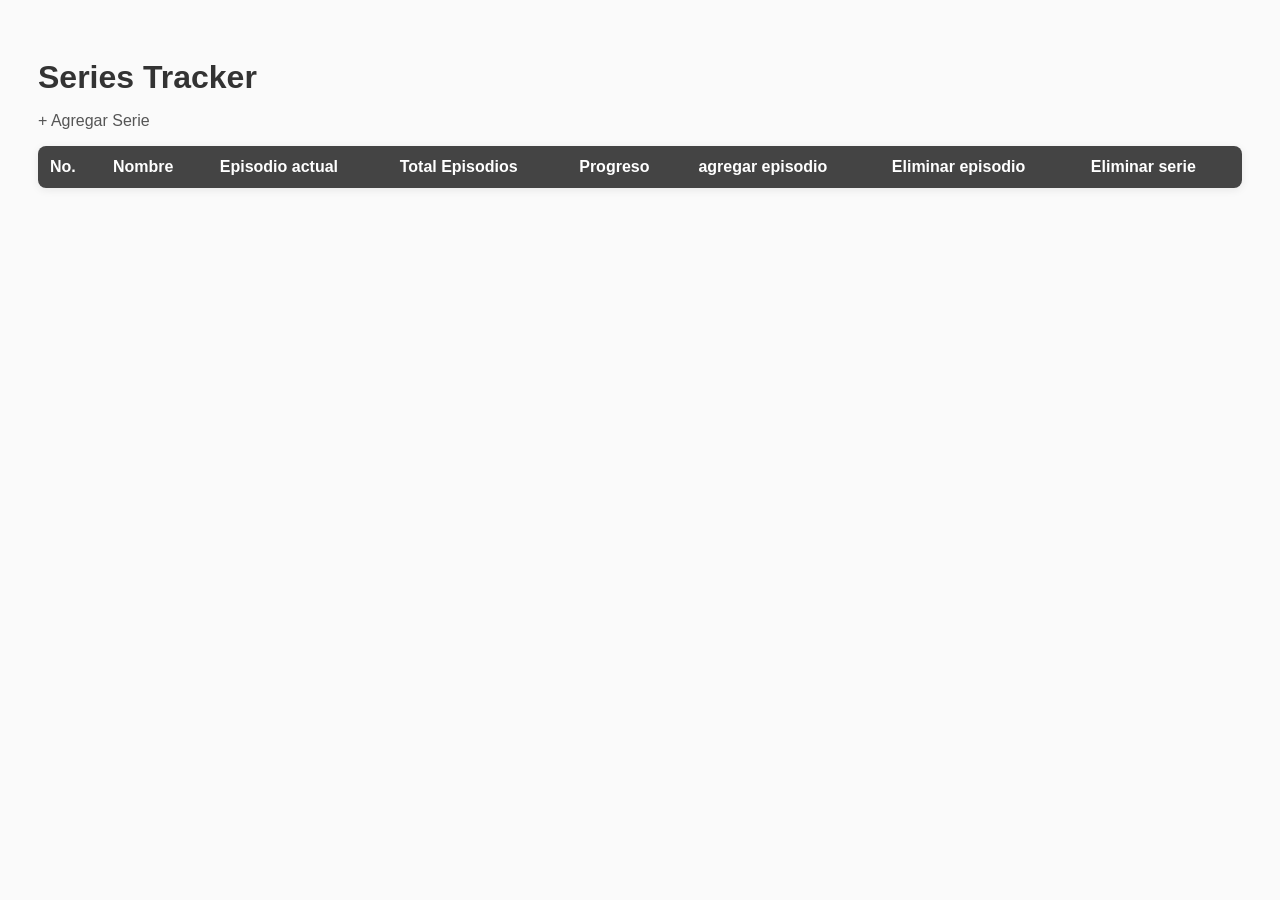
==== index.html @ 039df165 "inicial" ====
<!DOCTYPE html>
<html lang="en">
<head>
    <meta charset="UTF-8">
    <meta name="viewport" content="width=device-width, initial-scale=1.0">
    <title>Series Tracker </title>
    <link rel="stylesheet" href="style.css">
</head>
<body>
    <h1>Series Tracker</h1>
    <table>
    <tr>
        <th>No.</th>
        <th>Nombre</th>
        <th>Episodio  actual</th>
        <th>Total Episodios</th>
        <th>Progreso</th>
        <th>agregar episodio</th>
        <th>Eliminar episodio</th>
        <th>Eliminar serie</th>
    </tr>
    <a href="agregar.html" target="_blank">+ Agregar Serie</a>
    



    <script src="app.js"></script>
</body>
</html>
---- style.css ----
body { font-family: Arial, sans-serif; padding: 30px; background: #fafafa; }
h1 { color: #333; margin-bottom: 16px; }
a { color: #555; text-decoration: none; display: inline-block; margin-bottom: 16px; }
a:hover { text-decoration: underline; } 
table { width: 100%; border-collapse: collapse; background: white; box-shadow: 0 2px 8px rgba(0,0,0,0.08); border-radius: 8px; overflow: hidden; }
th { background: #444; color: white; padding: 12px; text-align: left; }
td { padding: 12px; border-bottom: 1px solid #eee; }
tr:last-child td { border-bottom: none; }
tr:hover td { background: #f5f5f5; }
progress { width: 100px; height: 10px; accent-color: #4CAF50; }
button { padding: 5px 12px; border: none; border-radius: 4px; cursor: pointer; font-weight: bold; }
.btn-add { background: #4CAF50; color: white; }
.btn-sub { background: #e74c3c; color: white; }
.btn-del { background: #aaa; color: white; }
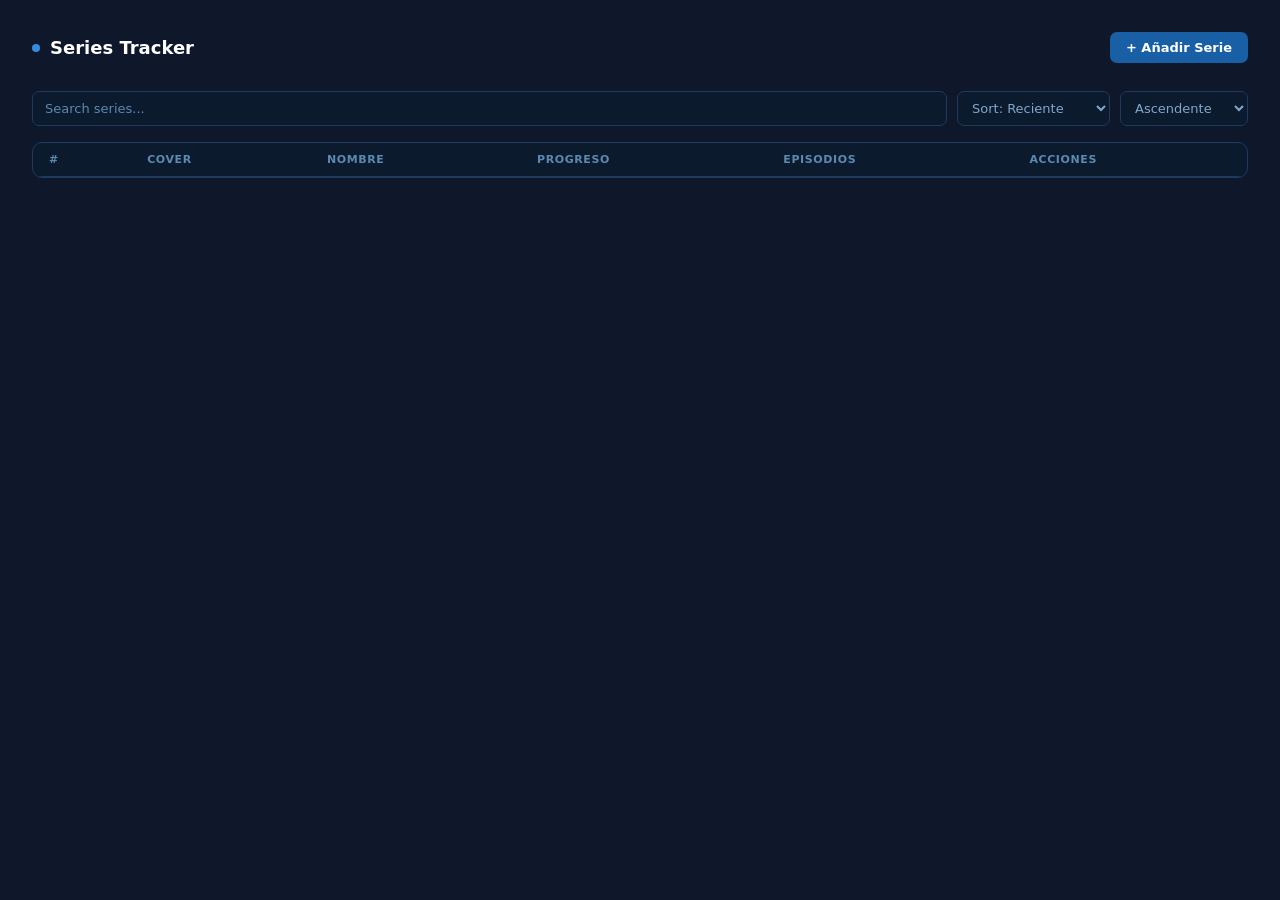
==== commit e418acd9: "se modifico el estilo de como va a ser la app ya que antes estaba muy parecida al lab5 y esta tiene " ====
--- a/index.html
+++ b/index.html
@@ -1,29 +1,87 @@
 <!DOCTYPE html>
-<html lang="en">
+<html lang="es">
 <head>
     <meta charset="UTF-8">
     <meta name="viewport" content="width=device-width, initial-scale=1.0">
-    <title>Series Tracker </title>
-    <link rel="stylesheet" href="style.css">
+    <title>Series Tracker</title>
+    <link rel="stylesheet" href="css/style.css">
 </head>
 <body>
-    <h1>Series Tracker</h1>
-    <table>
-    <tr>
-        <th>No.</th>
-        <th>Nombre</th>
-        <th>Episodio  actual</th>
-        <th>Total Episodios</th>
-        <th>Progreso</th>
-        <th>agregar episodio</th>
-        <th>Eliminar episodio</th>
-        <th>Eliminar serie</th>
-    </tr>
-    <a href="agregar.html" target="_blank">+ Agregar Serie</a>
-    
 
+    <!-- Header -->
+    <div class="header">
+        <div class="logo">
+            <div class="logo-dot"></div>
+            Series Tracker
+        </div>
+        <button class="btn-primary" id="btnNueva">+ Añadir Serie</button>
+    </div>
 
+    <!-- Busqueda y ordenamiento -->
+    <div class="toolbar">
+        <input type="text" id="searchInput" placeholder="Search series..." class="search-input">
+        <select id="sortSelect" class="select">
+            <option value="id">Sort: Reciente</option>
+            <option value="name">Nombre A–Z</option>
+            <option value="total_episodes">Episodios Totales</option>
+        </select>
+        <select id="orderSelect" class="select">
+            <option value="asc">Ascendente</option>
+            <option value="desc">Descendente</option>
+        </select>
+    </div>
 
-    <script src="app.js"></script>
+    <!-- Tabla -->
+    <div class="table-wrap">
+        <table>
+            <thead>
+                <tr>
+                    <th>#</th>
+                    <th>Cover</th>
+                    <th>Nombre</th>
+                    <th>Progreso</th>
+                    <th>Episodios</th>
+                    <th>Acciones</th>
+                </tr>
+            </thead>
+            <tbody id="seriesBody">
+                <!-- Filas que van a ser generadas desde ui.js -->
+            </tbody>
+        </table>
+        <p id="emptyMsg" class="empty-msg" style="display:none">
+            no hay ninguna serie aun  — agrega una bro!
+        </p>
+    </div>
+
+    <!-- Modal crear/editar -->
+    <div id="modal" class="modal-overlay" style="display:none">
+        <div class="modal-card">
+            <h2 id="modalTitle">Añadir Serie</h2>
+            <form id="serieForm">
+                <input type="hidden" id="serieId">
+
+                <label>Nombre *</label>
+                <input type="text" id="fieldName" placeholder="e.g. Breaking Bad" required>
+
+                <label>Episodio actual</label>
+                <input type="number" id="fieldCurrent" min="0" value="1">
+
+                <label>Episodios Totales *</label>
+                <input type="number" id="fieldTotal" min="1" value="12" required>
+
+                <label>Cover image URL</label>
+                <input type="text" id="fieldImage" placeholder="https://...">
+
+                <div class="modal-actions">
+                    <button type="button" class="btn-cancel" id="btnCancelar">Cancelar</button>
+                    <button type="submit" class="btn-save">Guardar</button>
+                </div>
+            </form>
+        </div>
+    </div>
+
+    <script src="js/api.js"></script>
+    <script src="js/ui.js"></script>
+    <script src="js/main.js"></script>
 </body>
 </html>
--- a/css/style.css
+++ b/css/style.css
@@ -0,0 +1,313 @@
+:root {
+    --bg:         #0f172a;
+    --surface:    #0c1a2e;
+    --border:     #1e3a5f;
+    --border-2:   #0f2236;
+    --blue:       #185fa5;
+    --blue-mid:   #378add;
+    --text:       #e2e8f0;
+    --text-muted: #5a8ab0;
+    --text-dim:   #7fa8cc;
+    --green:      #4ade80;
+    --green-bg:   #0f3d2a;
+    --red:        #f87171;
+    --red-bg:     #2a1515;
+    --radius:     7px;
+    --radius-lg:  10px;
+}
+
+*, *::before, *::after { box-sizing: border-box; margin: 0; padding: 0; }
+
+body {
+    font-family: 'Segoe UI', system-ui, -apple-system, sans-serif;
+    background: var(--bg);
+    color: var(--text);
+    padding: 32px;
+    min-height: 100vh;
+}
+
+/* ===== Header ===== */
+.header {
+    display: flex;
+    align-items: center;
+    justify-content: space-between;
+    margin-bottom: 28px;
+}
+
+.logo {
+    font-size: 18px;
+    font-weight: 700;
+    color: #fff;
+    display: flex;
+    align-items: center;
+    gap: 10px;
+}
+
+.logo-dot {
+    width: 8px;
+    height: 8px;
+    background: var(--blue-mid);
+    border-radius: 50%;
+}
+
+/* ===== Toolbar ===== */
+.toolbar {
+    display: flex;
+    gap: 10px;
+    margin-bottom: 16px;
+    flex-wrap: wrap;
+}
+
+.search-input {
+    flex: 1;
+    min-width: 160px;
+    background: var(--surface);
+    border: 1px solid var(--border);
+    border-radius: var(--radius);
+    padding: 8px 12px;
+    color: var(--text);
+    font-size: 13px;
+    font-family: inherit;
+    outline: none;
+    transition: border-color 0.15s;
+}
+.search-input:focus { border-color: var(--blue-mid); }
+.search-input::placeholder { color: var(--text-muted); }
+
+.select {
+    background: var(--surface);
+    border: 1px solid var(--border);
+    border-radius: var(--radius);
+    padding: 8px 10px;
+    color: var(--text-dim);
+    font-size: 13px;
+    font-family: inherit;
+    outline: none;
+    cursor: pointer;
+}
+.select:focus { border-color: var(--blue-mid); }
+
+/* ===== Tabla ===== */
+.table-wrap {
+    background: var(--surface);
+    border: 1px solid var(--border);
+    border-radius: var(--radius-lg);
+    overflow: hidden;
+}
+
+table {
+    width: 100%;
+    border-collapse: collapse;
+}
+
+th {
+    padding: 10px 16px;
+    text-align: left;
+    font-size: 11px;
+    color: var(--text-muted);
+    text-transform: uppercase;
+    letter-spacing: 0.6px;
+    font-weight: 600;
+    border-bottom: 1px solid var(--border);
+    white-space: nowrap;
+}
+
+td {
+    padding: 12px 16px;
+    font-size: 13px;
+    border-bottom: 1px solid var(--border-2);
+    vertical-align: middle;
+}
+
+tr:last-child td { border-bottom: none; }
+tr:hover td { background: var(--border-2); }
+
+.td-num { color: var(--text-muted); }
+
+/* ===== Miniatura ===== */
+.thumb {
+    width: 34px;
+    height: 34px;
+    border-radius: 6px;
+    background: var(--border);
+    display: flex;
+    align-items: center;
+    justify-content: center;
+    color: var(--blue-mid);
+    font-size: 13px;
+    font-weight: 700;
+    overflow: hidden;
+    flex-shrink: 0;
+}
+
+.thumb img {
+    width: 100%;
+    height: 100%;
+    object-fit: cover;
+}
+
+/* ===== Nombre ===== */
+.name-cell { font-weight: 600; color: var(--text); }
+
+/* ===== Progreso ===== */
+.prog-wrap { display: flex; align-items: center; gap: 8px; }
+
+.prog-bar {
+    width: 70px;
+    height: 4px;
+    background: var(--border);
+    border-radius: 2px;
+    overflow: hidden;
+    flex-shrink: 0;
+}
+
+.prog-fill {
+    height: 100%;
+    background: var(--blue-mid);
+    border-radius: 2px;
+}
+.prog-fill.done { background: var(--green); }
+
+.prog-txt { font-size: 12px; color: var(--text-muted); white-space: nowrap; }
+
+.badge-done {
+    background: var(--green-bg);
+    color: var(--green);
+    font-size: 10px;
+    font-weight: 700;
+    padding: 2px 7px;
+    border-radius: 4px;
+    letter-spacing: 0.4px;
+    white-space: nowrap;
+}
+
+/* ===== Acciones ===== */
+.actions { display: flex; gap: 6px; align-items: center; flex-wrap: wrap; }
+
+.btn-sm {
+    border: none;
+    border-radius: 5px;
+    padding: 4px 9px;
+    font-size: 12px;
+    font-weight: 600;
+    cursor: pointer;
+    font-family: inherit;
+    transition: opacity 0.15s;
+    white-space: nowrap;
+}
+.btn-sm:hover { opacity: 0.75; }
+
+.btn-ep   { background: #132f50; color: var(--blue-mid); }
+.btn-ep-r { background: var(--red-bg); color: var(--red); }
+.btn-edit { background: #1a2a1a; color: var(--green); }
+.btn-del  { background: var(--red-bg); color: var(--red); }
+
+/* ===== Ahora el Boton principal ===== */
+.btn-primary {
+    background: var(--blue);
+    color: #fff;
+    border: none;
+    padding: 8px 16px;
+    border-radius: var(--radius);
+    font-size: 13px;
+    font-weight: 600;
+    cursor: pointer;
+    font-family: inherit;
+    transition: background 0.15s;
+}
+.btn-primary:hover { background: var(--blue-mid); }
+
+/* ===== Mensaje vacio ===== */
+.empty-msg {
+    text-align: center;
+    color: var(--text-muted);
+    font-size: 13px;
+    padding: 36px 0;
+}
+
+/* ===== Modal ===== */
+.modal-overlay {
+    position: fixed;
+    inset: 0;
+    background: rgba(0,0,0,0.6);
+    display: flex;
+    align-items: center;
+    justify-content: center;
+    z-index: 200;
+    padding: 20px;
+}
+
+.modal-card {
+    background: var(--surface);
+    border: 1px solid var(--border);
+    border-radius: var(--radius-lg);
+    padding: 28px 30px;
+    width: 100%;
+    max-width: 400px;
+    max-height: 90vh;
+    overflow-y: auto;
+}
+
+.modal-card h2 {
+    font-size: 15px;
+    font-weight: 700;
+    color: #fff;
+    margin-bottom: 18px;
+}
+
+.modal-card label {
+    display: block;
+    font-size: 11px;
+    color: var(--text-muted);
+    text-transform: uppercase;
+    letter-spacing: 0.5px;
+    font-weight: 600;
+    margin-bottom: 5px;
+    margin-top: 13px;
+}
+
+.modal-card input {
+    width: 100%;
+    padding: 8px 11px;
+    background: var(--bg);
+    border: 1px solid var(--border);
+    border-radius: var(--radius);
+    font-size: 13px;
+    font-family: inherit;
+    color: var(--text);
+    outline: none;
+    transition: border-color 0.15s;
+}
+.modal-card input:focus { border-color: var(--blue-mid); }
+
+.modal-actions {
+    display: flex;
+    gap: 8px;
+    justify-content: flex-end;
+    margin-top: 20px;
+}
+
+.btn-cancel {
+    background: var(--border-2);
+    color: var(--text-muted);
+    border: 1px solid var(--border);
+    padding: 8px 16px;
+    border-radius: var(--radius);
+    font-size: 13px;
+    font-family: inherit;
+    cursor: pointer;
+}
+.btn-cancel:hover { color: var(--text); }
+
+.btn-save {
+    background: var(--blue);
+    color: #fff;
+    border: none;
+    padding: 8px 16px;
+    border-radius: var(--radius);
+    font-size: 13px;
+    font-weight: 600;
+    font-family: inherit;
+    cursor: pointer;
+}
+.btn-save:hover { background: var(--blue-mid); }
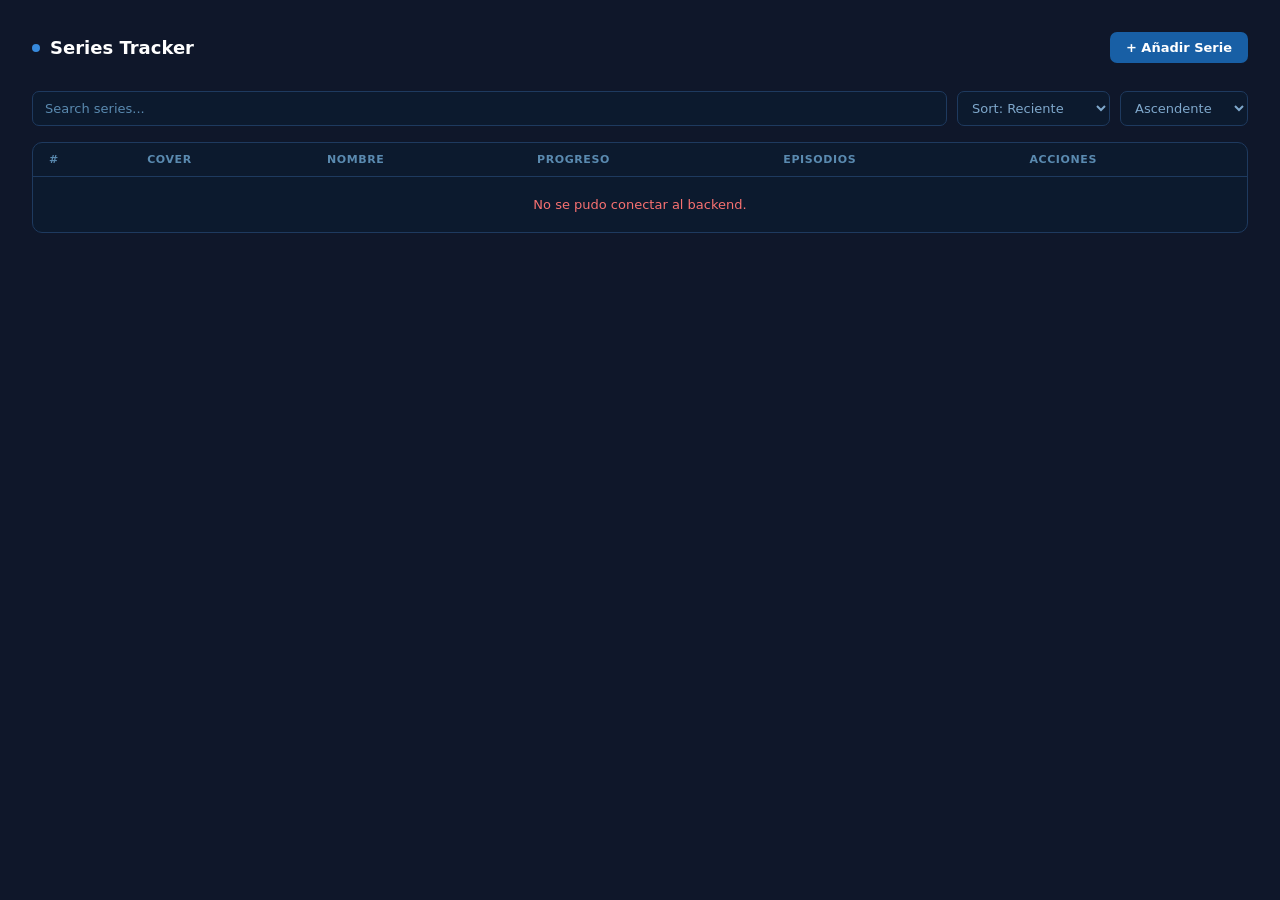
==== commit 76fe604d: "se agrego bien la paginacion ya que solo la tenia implementada en el backend pero no tenia nada en e" ====
--- a/index.html
+++ b/index.html
@@ -5,6 +5,7 @@
     <meta name="viewport" content="width=device-width, initial-scale=1.0">
     <title>Series Tracker</title>
     <link rel="stylesheet" href="css/style.css">
+    <link rel="icon" href="img/icon.png" type="image/png">
 </head>
 <body>
 
@@ -53,6 +54,13 @@
         </p>
     </div>
 
+    <!-- Paginación que se olviod-->
+    <div id="paginacionWrap" style="display:none">
+        <button id="btnPrev" class="btn-page">← Prev</button>
+        <span id="pageInfo" class="page-info">Page 1</span>
+        <button id="btnNext" class="btn-page">Next →</button>
+    </div>
+
     <!-- Modal crear/editar -->
     <div id="modal" class="modal-overlay" style="display:none">
         <div class="modal-card">
--- a/css/style.css
+++ b/css/style.css
@@ -310,4 +310,41 @@
     font-family: inherit;
     cursor: pointer;
 }
-.btn-save:hover { background: var(--blue-mid); }+.btn-save:hover { background: var(--blue-mid); }
+
+
+/* ===== Paginacio ===== */
+#paginacionWrap {
+    display: flex;
+    align-items: center;
+    gap: 12px;
+    margin-top: 14px;
+    justify-content: flex-end;
+}
+
+.btn-page {
+    background: var(--surface);
+    border: 1px solid var(--border);
+    color: var(--text-dim);
+    padding: 6px 14px;
+    border-radius: var(--radius);
+    font-size: 13px;
+    font-family: inherit;
+    cursor: pointer;
+    transition: all 0.15s;
+}
+.btn-page:hover:not(:disabled) {
+    border-color: var(--blue-mid);
+    color: var(--text);
+}
+.btn-page:disabled {
+    opacity: 0.35;
+    cursor: not-allowed;
+}
+
+.page-info {
+    font-size: 13px;
+    color: var(--text-muted);
+    min-width: 60px;
+    text-align: center;
+}
